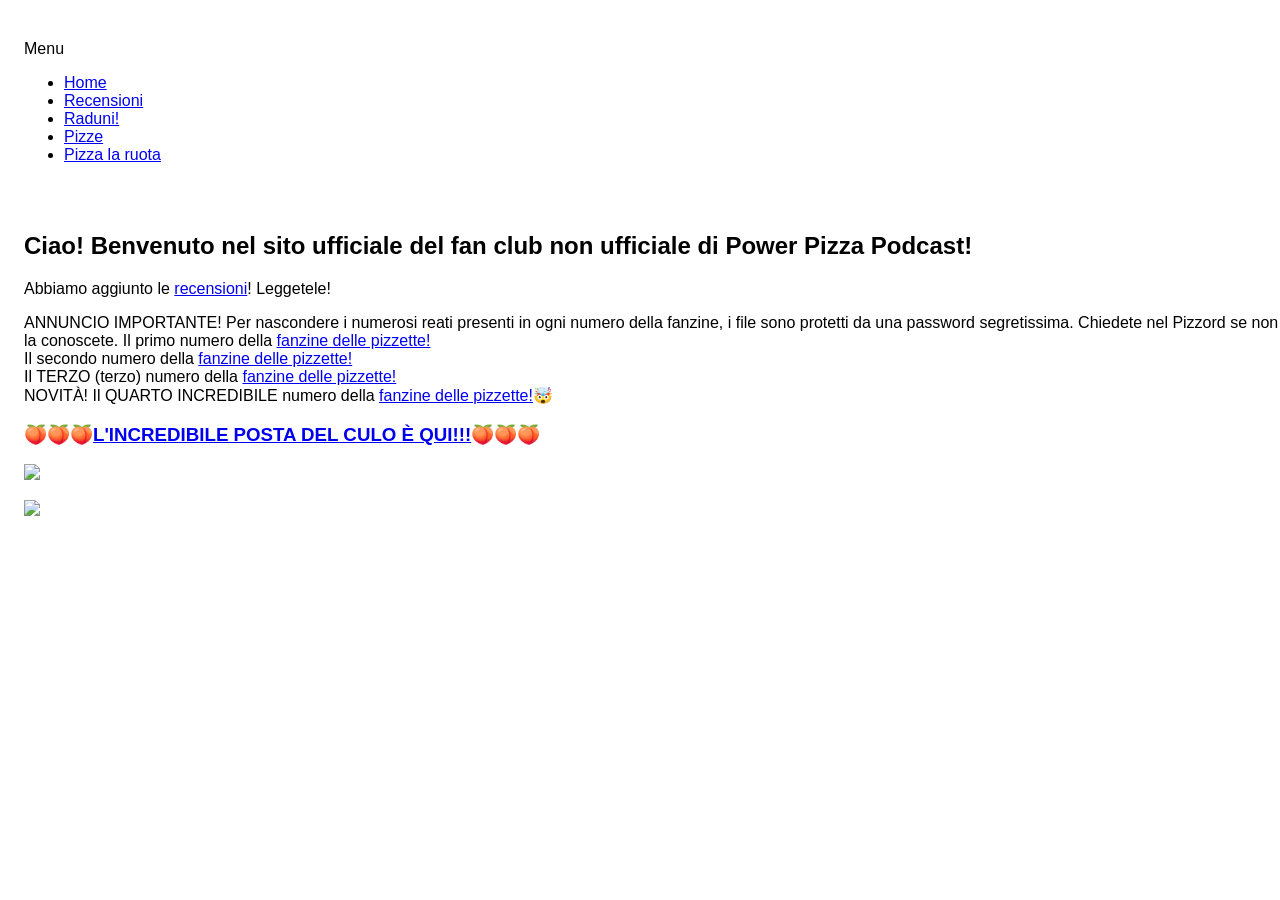
==== www/index.html @ 6446f570 "Aggiunto il messaggio in index" ====
<!DOCTYPE html>
<html lang="it">
<head>
    <meta charset="UTF-8">
    <meta http-equiv="X-UA-Compatible" content="IE=edge">
    <meta name="viewport" content="width=device-width, initial-scale=1.0">
    <title>Pizzette club, il club delle pizzette!</title>
    <style>
        body {
            font-family: sans-serif;
            background-image: url('background.svg');
        }
        .layout {
        	width: 104em;
        	margin: auto;
        }
        .column {
        	padding: 1em;
        	float: left;
        }
        .left {
        	width: 20em;
        }
        .right {
        	width: 80em;
        }

        @media screen and (max-width: 100em) {
			.column {
				width: 100%;
			}
			.layout {
				width: 100%;
			}
		}

		@keyframes blink {
            0% {
                opacity: 1;
            }

            50% {
                opacity: 0;
            }

            100% {
                opacity: 1;
            }
        }
        .blink {
			animation: blink 1s infinite;
        }
    </style>
</head>
<body>
	<div class="layout">
		<div class="column left">
			<p>
				Menu
			</p>
			<p>
				<ul>
					<li><a href="index.html">Home</a></li>
					<li><a href="recensioni.html">Recensioni</a></li>
					<li><a href="raduni.html">Raduni!</a></li>
					<li><a href="pizze.html">Pizze</a></li>
					<li><a href="pizzalaruota.html">Pizza la ruota</a></li>
				</ul>
			</p>
		</div>
		<div class="column right">
			<h2>
				Ciao! Benvenuto nel sito ufficiale del fan club non ufficiale di Power Pizza Podcast!
			</h2>
			<p>
				Abbiamo aggiunto le <a href="recensioni.html">recensioni</a>! Leggetele!
			</p>
			<p>
				ANNUNCIO IMPORTANTE! Per nascondere i numerosi reati presenti in ogni numero della fanzine, i file sono protetti da una password segretissima. Chiedete nel Pizzord se non la conoscete.
				Il primo numero della <a href="QPHMQM_maggio25.pdf">fanzine delle pizzette!</a><br>
				Il secondo numero della <a href="QPHMQM_002_giugno25.pdf">fanzine delle pizzette!</a><br>
				Il TERZO (terzo) numero della <a href="QPHMQM_003_luglio25.pdf">fanzine delle pizzette!</a><br>
				<span class="blink">NOVITÀ!</span> Il QUARTO INCREDIBILE numero della <a href="QPHMQM_004_agosto25.pdf">fanzine delle pizzette!</a>🤯<br>
			</p>
			<p>
				<h3>
				<span class="blink">🍑🍑🍑</span><a href="https://tally.so/r/wAEY6N">L'INCREDIBILE POSTA DEL CULO È QUI!!!</a><span class="blink">🍑🍑🍑</span>
				</h3>
			</p>
			<p>
				<img src="under-construction-pikachu.gif"/>
			</p>
			<p>
				<img src="pizza-spicchi.gif"/>
			</p>
		</div>
	</div>
</body>
</html>
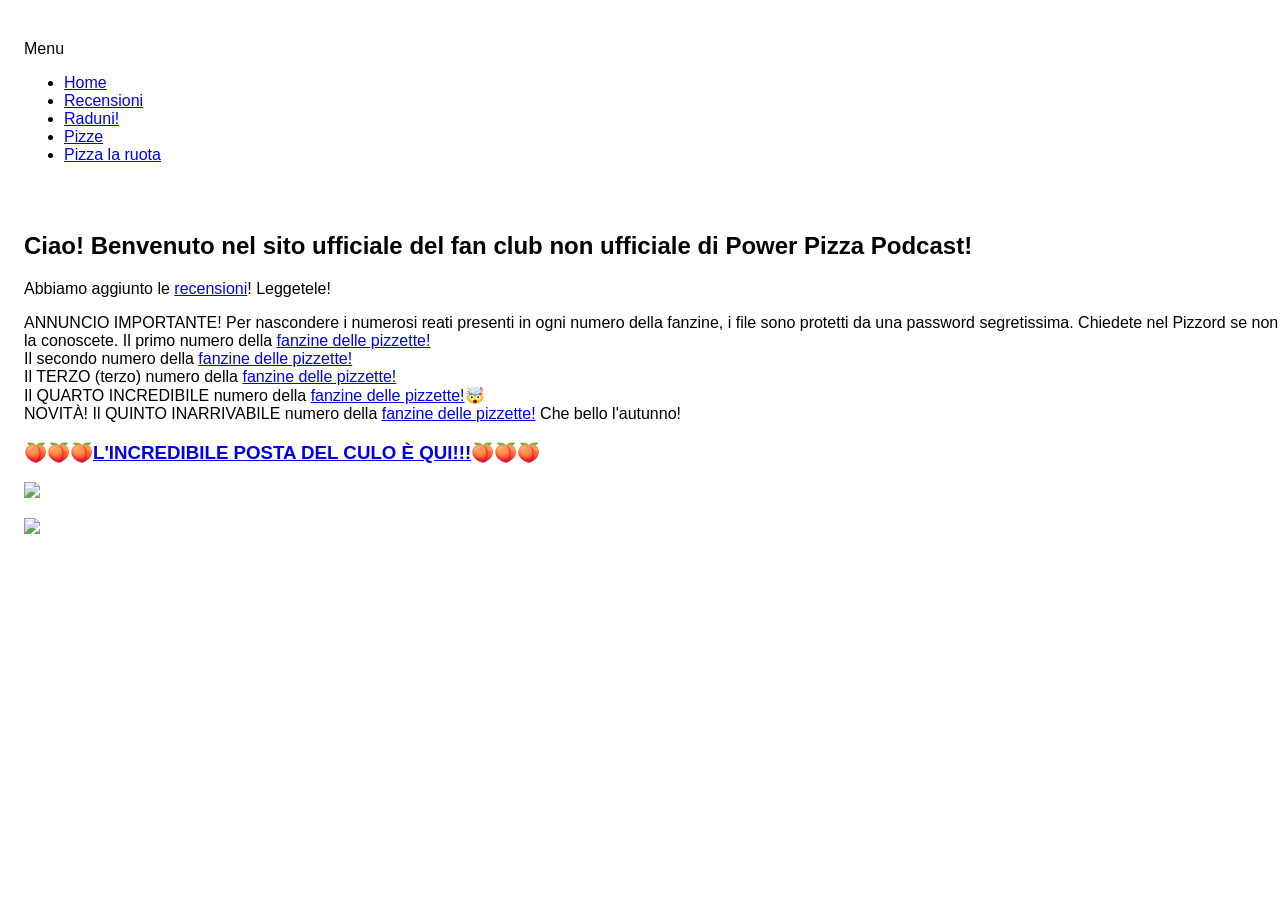
==== commit 8bba28c8: "Aggiunta QPHMQM settembre 2025" ====
--- a/www/index.html
+++ b/www/index.html
@@ -80,7 +80,8 @@
 				Il primo numero della <a href="QPHMQM_maggio25.pdf">fanzine delle pizzette!</a><br>
 				Il secondo numero della <a href="QPHMQM_002_giugno25.pdf">fanzine delle pizzette!</a><br>
 				Il TERZO (terzo) numero della <a href="QPHMQM_003_luglio25.pdf">fanzine delle pizzette!</a><br>
-				<span class="blink">NOVITÀ!</span> Il QUARTO INCREDIBILE numero della <a href="QPHMQM_004_agosto25.pdf">fanzine delle pizzette!</a>🤯<br>
+				Il QUARTO INCREDIBILE numero della <a href="QPHMQM_004_agosto25.pdf">fanzine delle pizzette!</a>🤯<br>
+				<span class="blink">NOVITÀ!</span> Il QUINTO INARRIVABILE numero della <a href="QPHMQM_005_settembre25.pdf">fanzine delle pizzette!</a> Che bello l'autunno!<br>
 			</p>
 			<p>
 				<h3>
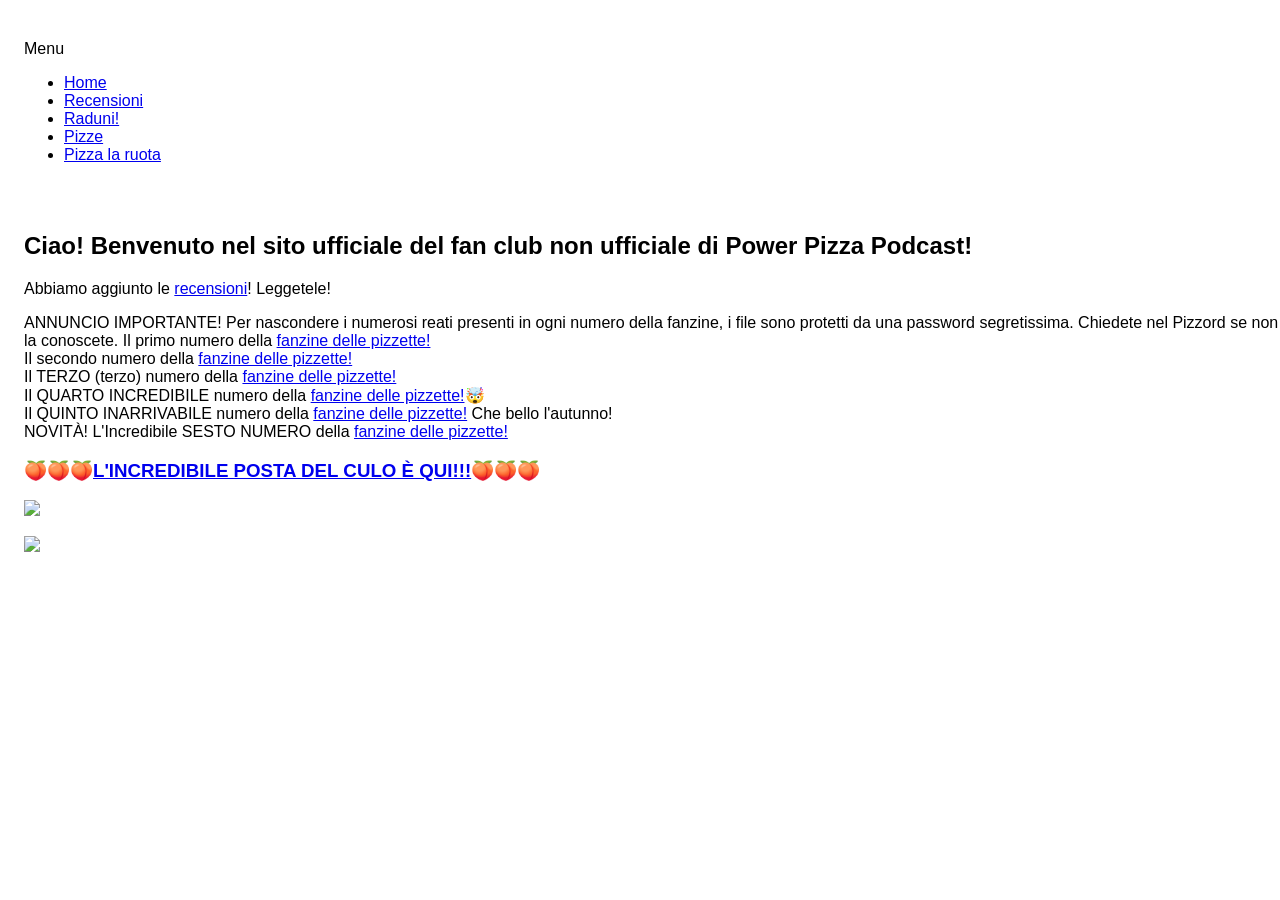
==== commit 8f3be99c: "Aggiunta QPHMQM ottobre" ====
--- a/www/index.html
+++ b/www/index.html
@@ -81,7 +81,8 @@
 				Il secondo numero della <a href="QPHMQM_002_giugno25.pdf">fanzine delle pizzette!</a><br>
 				Il TERZO (terzo) numero della <a href="QPHMQM_003_luglio25.pdf">fanzine delle pizzette!</a><br>
 				Il QUARTO INCREDIBILE numero della <a href="QPHMQM_004_agosto25.pdf">fanzine delle pizzette!</a>🤯<br>
-				<span class="blink">NOVITÀ!</span> Il QUINTO INARRIVABILE numero della <a href="QPHMQM_005_settembre25.pdf">fanzine delle pizzette!</a> Che bello l'autunno!<br>
+				Il QUINTO INARRIVABILE numero della <a href="QPHMQM_005_settembre25.pdf">fanzine delle pizzette!</a> Che bello l'autunno!<br>
+				<span class="blink">NOVITÀ!</span> L'Incredibile SESTO NUMERO della <a href="QPHMQM_006_ottobre25.pdf">fanzine delle pizzette!</a>
 			</p>
 			<p>
 				<h3>
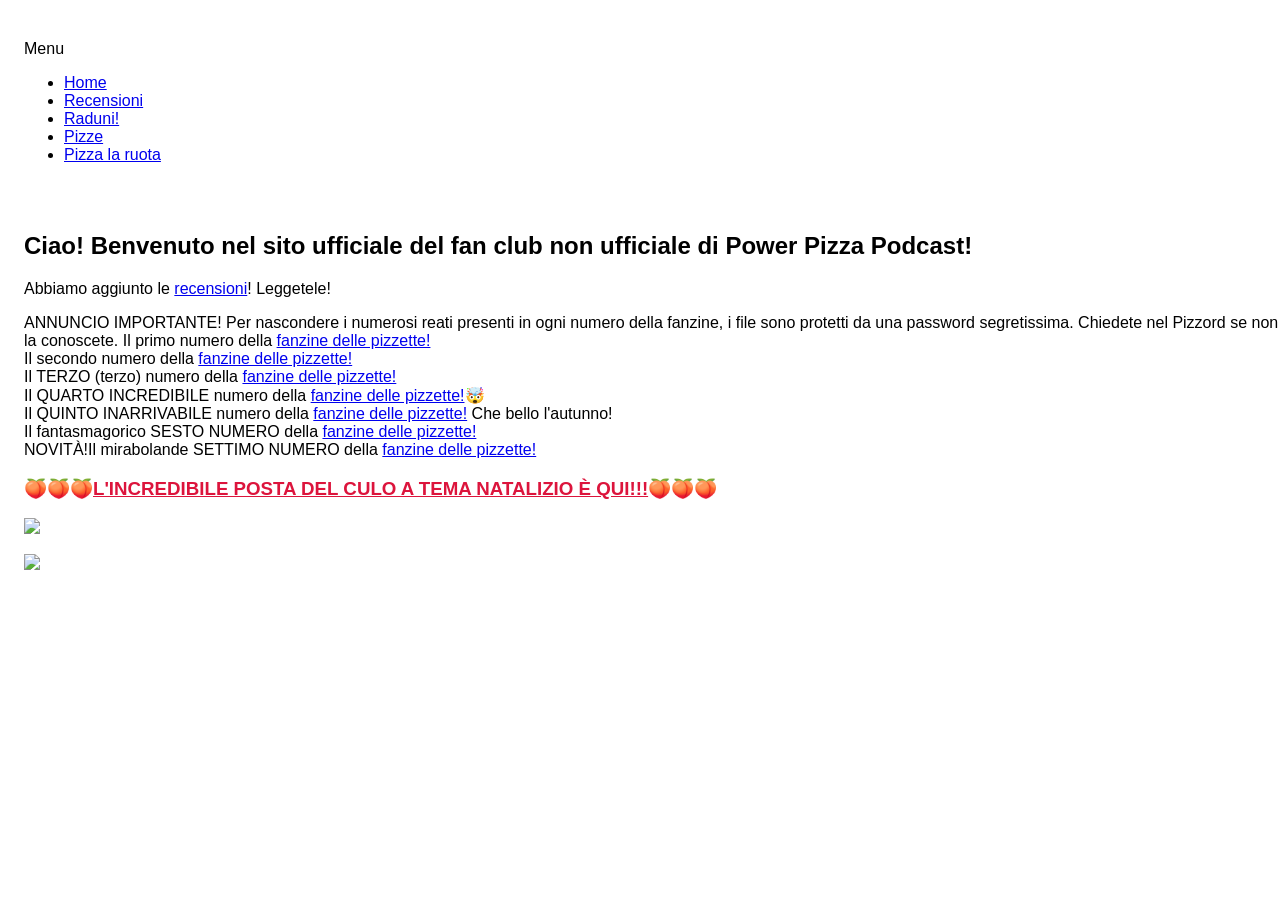
==== commit 776c0212: "Aggiunta QPHMQM + PDF criptato (#8) * Aggiunta QPHMQM di Novembre  * PDF criptato" ====
--- a/www/index.html
+++ b/www/index.html
@@ -82,11 +82,12 @@
 				Il TERZO (terzo) numero della <a href="QPHMQM_003_luglio25.pdf">fanzine delle pizzette!</a><br>
 				Il QUARTO INCREDIBILE numero della <a href="QPHMQM_004_agosto25.pdf">fanzine delle pizzette!</a>🤯<br>
 				Il QUINTO INARRIVABILE numero della <a href="QPHMQM_005_settembre25.pdf">fanzine delle pizzette!</a> Che bello l'autunno!<br>
-				<span class="blink">NOVITÀ!</span> L'Incredibile SESTO NUMERO della <a href="QPHMQM_006_ottobre25.pdf">fanzine delle pizzette!</a>
+				Il fantasmagorico SESTO NUMERO della <a href="QPHMQM_006_ottobre25.pdf">fanzine delle pizzette!</a><br>
+				<span class="blink">NOVITÀ!</span>Il mirabolande SETTIMO NUMERO della <a href="QPHMQM_007_novembre25.pdf">fanzine delle pizzette!</a>
 			</p>
 			<p>
 				<h3>
-				<span class="blink">🍑🍑🍑</span><a href="https://tally.so/r/wAEY6N">L'INCREDIBILE POSTA DEL CULO È QUI!!!</a><span class="blink">🍑🍑🍑</span>
+				<span class="blink">🍑🍑🍑</span><a style="color: crimson;" href="https://tally.so/r/wAEY6N">L'INCREDIBILE POSTA DEL CULO A TEMA NATALIZIO È QUI!!!</a><span class="blink">🍑🍑🍑</span>
 				</h3>
 			</p>
 			<p>
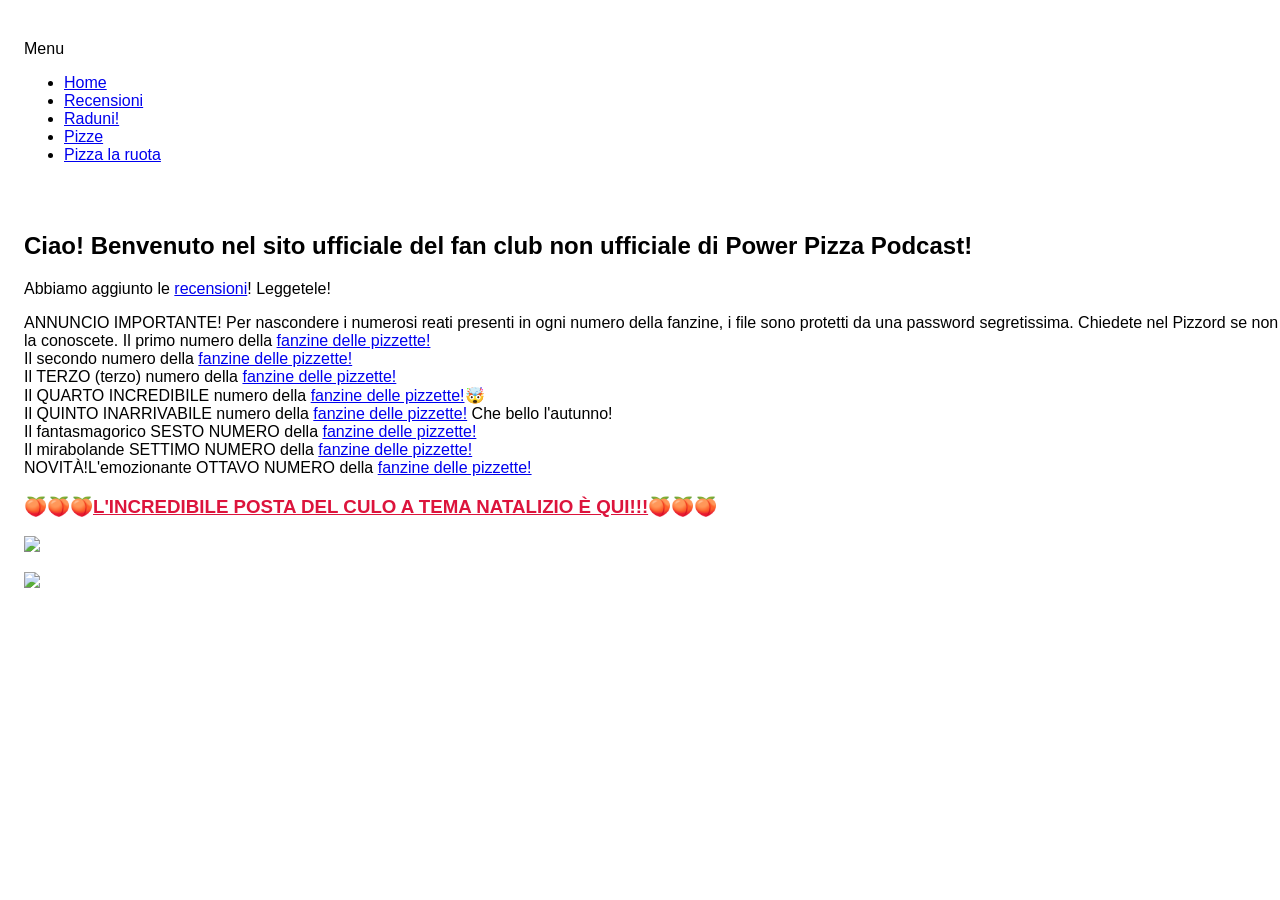
==== commit 13fe37d9: "Aggiunto QPHMQM dicembre 25" ====
--- a/www/index.html
+++ b/www/index.html
@@ -83,7 +83,8 @@
 				Il QUARTO INCREDIBILE numero della <a href="QPHMQM_004_agosto25.pdf">fanzine delle pizzette!</a>🤯<br>
 				Il QUINTO INARRIVABILE numero della <a href="QPHMQM_005_settembre25.pdf">fanzine delle pizzette!</a> Che bello l'autunno!<br>
 				Il fantasmagorico SESTO NUMERO della <a href="QPHMQM_006_ottobre25.pdf">fanzine delle pizzette!</a><br>
-				<span class="blink">NOVITÀ!</span>Il mirabolande SETTIMO NUMERO della <a href="QPHMQM_007_novembre25.pdf">fanzine delle pizzette!</a>
+				Il mirabolande SETTIMO NUMERO della <a href="QPHMQM_007_novembre25.pdf">fanzine delle pizzette!</a><br>
+				<span class="blink">NOVITÀ!</span>L'emozionante OTTAVO NUMERO della <a href="QPHMQS_008_dicembre25.pdf">fanzine delle pizzette!</a>
 			</p>
 			<p>
 				<h3>
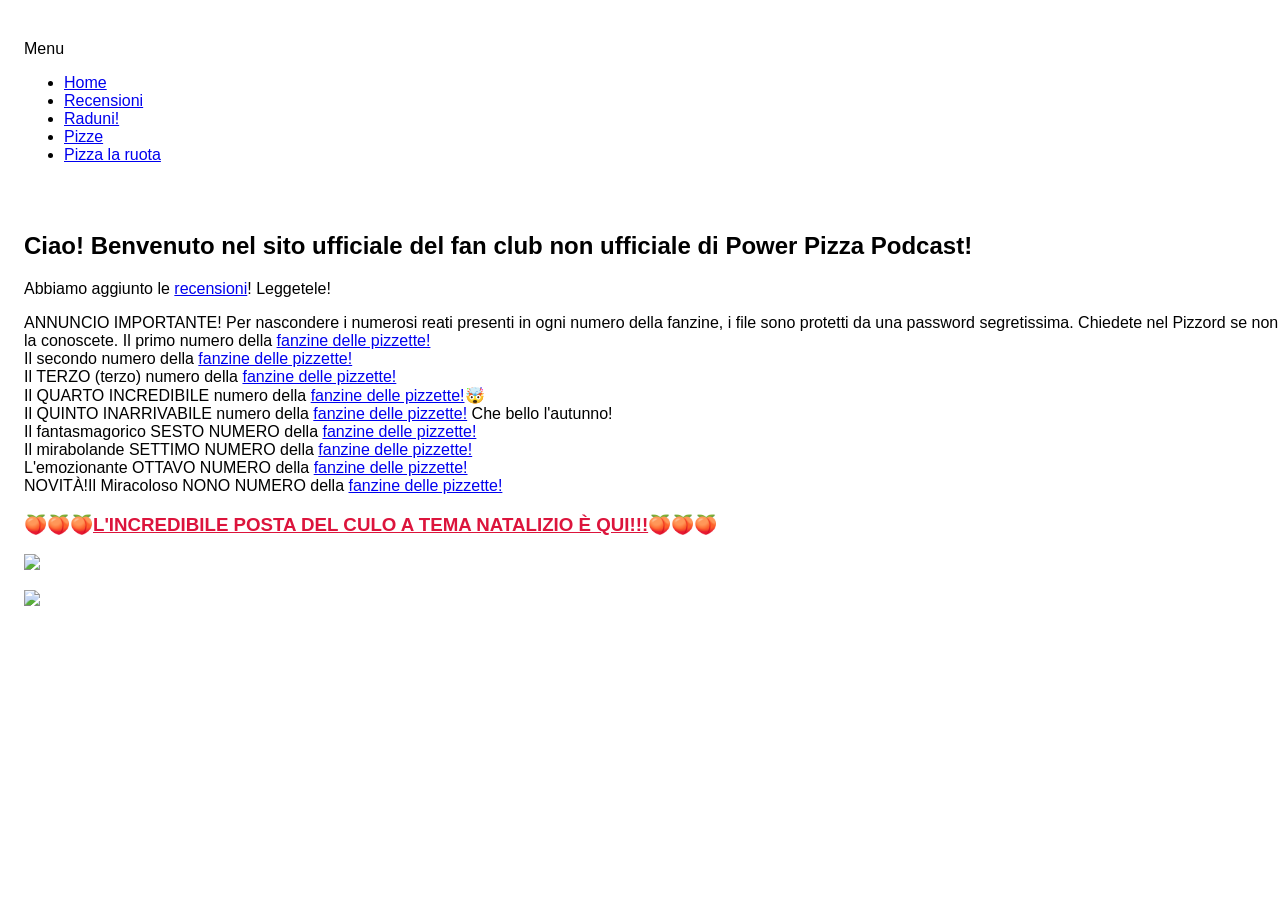
==== commit 222dd8ea: "Aggiunto QPHMQM di Gennaio! (#10) * Aggiunta QPHMQM di Novembre  * PDF criptato  * Aggiungo QPHMQM d" ====
--- a/www/index.html
+++ b/www/index.html
@@ -84,7 +84,8 @@
 				Il QUINTO INARRIVABILE numero della <a href="QPHMQM_005_settembre25.pdf">fanzine delle pizzette!</a> Che bello l'autunno!<br>
 				Il fantasmagorico SESTO NUMERO della <a href="QPHMQM_006_ottobre25.pdf">fanzine delle pizzette!</a><br>
 				Il mirabolande SETTIMO NUMERO della <a href="QPHMQM_007_novembre25.pdf">fanzine delle pizzette!</a><br>
-				<span class="blink">NOVITÀ!</span>L'emozionante OTTAVO NUMERO della <a href="QPHMQS_008_dicembre25.pdf">fanzine delle pizzette!</a>
+				L'emozionante OTTAVO NUMERO della <a href="QPHMQM_008_dicembre25.pdf">fanzine delle pizzette!</a><br>
+				<span class="blink">NOVITÀ!</span>Il Miracoloso NONO NUMERO della <a href="QPHMQM_009_gennaio26.pdf">fanzine delle pizzette!</a>
 			</p>
 			<p>
 				<h3>
